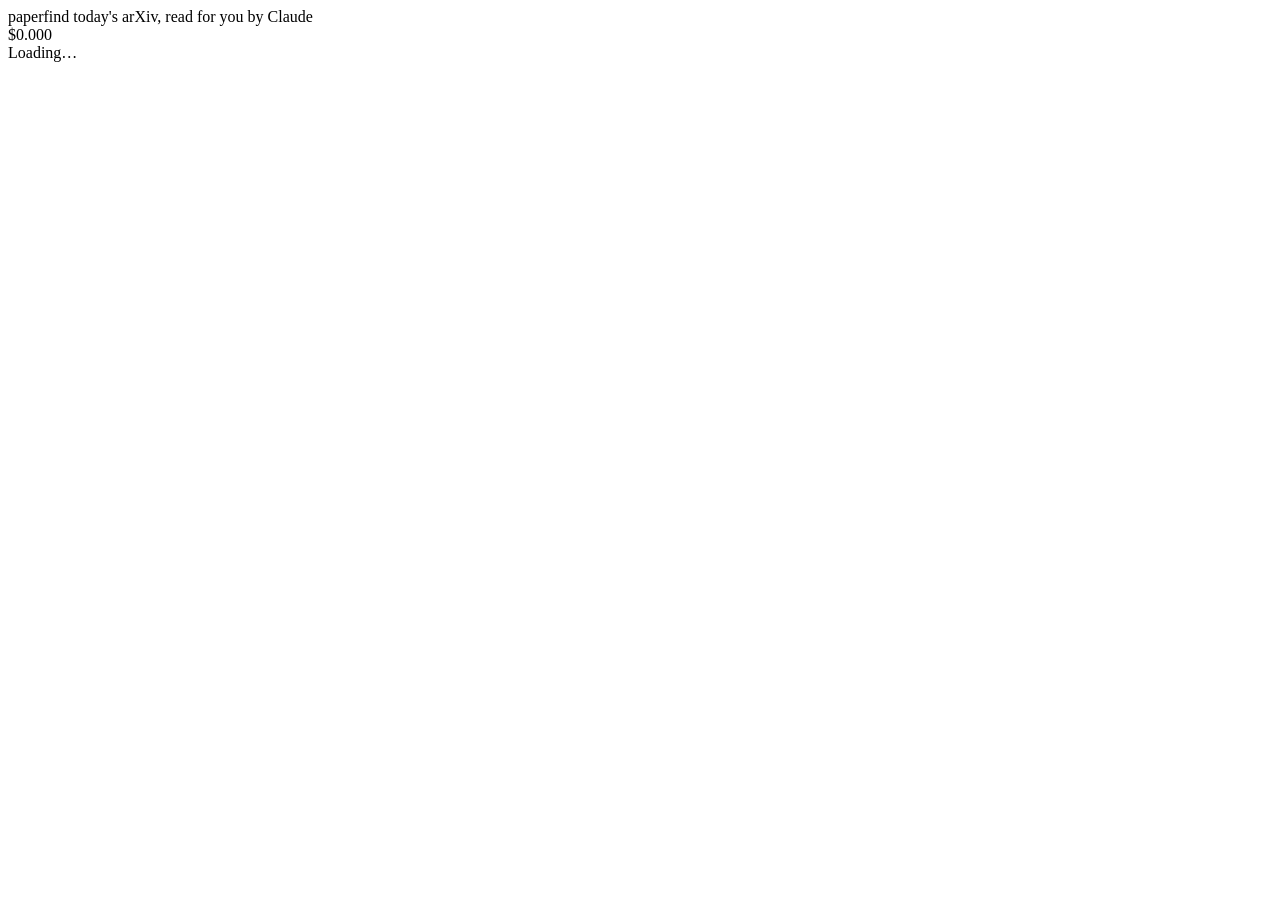
==== paperfind_llm/static/index.html @ 53be3368 "paperfind-llm: LLM-only arXiv recommender web app Claude Haiku screens today's arXiv papers in two p" ====
<!doctype html>
<html lang="en">
<head>
  <meta charset="utf-8">
  <meta name="viewport" content="width=device-width, initial-scale=1">
  <title>paperfind</title>
  <link rel="icon" href="data:image/svg+xml,%3Csvg xmlns='http://www.w3.org/2000/svg' viewBox='0 0 32 32'%3E%3Crect width='32' height='32' rx='8' fill='%234f46e5'/%3E%3Cpath d='M9 22l5-12 4 8 2-4 3 8' stroke='white' stroke-width='2.5' fill='none' stroke-linecap='round' stroke-linejoin='round'/%3E%3C/svg%3E">
  <link rel="stylesheet" href="/static/style.css">
</head>
<body>
  <header class="topbar">
    <div class="brand">
      <span class="logo" aria-hidden="true"></span>
      <span class="brand-name">paperfind</span>
      <span class="tagline">today's arXiv, read for you by Claude</span>
    </div>
    <div class="topbar-right">
      <span id="cost" class="pill" title="Claude API spend since the app started">$0.000</span>
      <button id="reset-btn" class="link-btn" hidden>Start over</button>
    </div>
  </header>
  <main id="app"><div class="loading">Loading…</div></main>
  <div id="toast" class="toast" role="status" hidden></div>
  <script src="/static/app.js"></script>
</body>
</html>
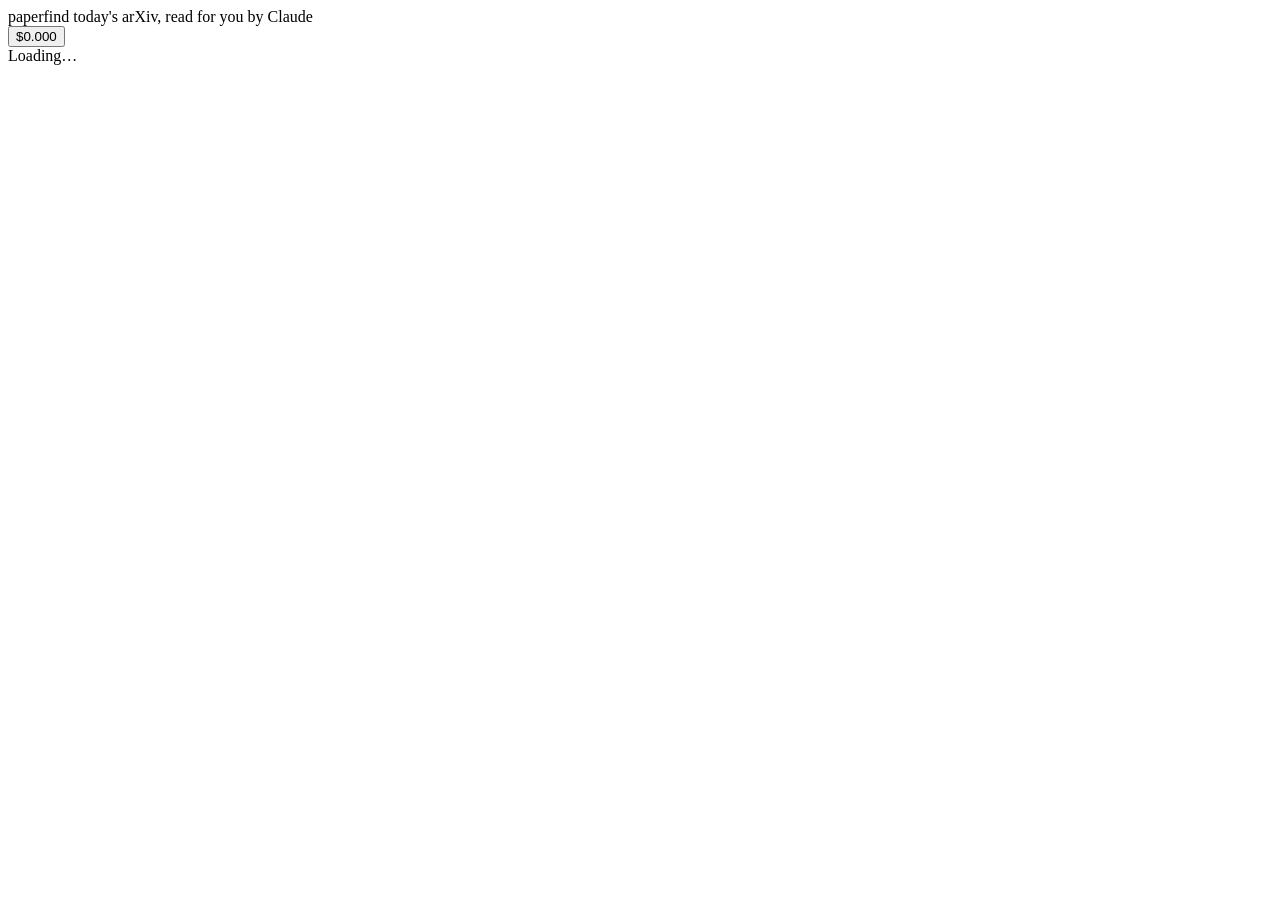
==== commit 7e4ed4e4: "Add an agent log and show what the screener filtered - Agent log tab: every model request (purpose, " ====
--- a/paperfind_llm/static/index.html
+++ b/paperfind_llm/static/index.html
@@ -14,12 +14,17 @@
       <span class="brand-name">paperfind</span>
       <span class="tagline">today's arXiv, read for you by Claude</span>
     </div>
+    <nav class="views" id="views" hidden>
+      <button data-action="view" data-view="feed" class="active">Feed</button>
+      <button data-action="view" data-view="log">Agent log<span class="live-dot" id="live-dot" hidden></span></button>
+    </nav>
     <div class="topbar-right">
-      <span id="cost" class="pill" title="Claude API spend since the app started">$0.000</span>
+      <button id="cost" class="pill" data-action="view" data-view="log" title="Model API spend since the app started. Click for the agent log.">$0.000</button>
       <button id="reset-btn" class="link-btn" hidden>Start over</button>
     </div>
   </header>
   <main id="app"><div class="loading">Loading…</div></main>
+  <main id="log-view" hidden></main>
   <div id="toast" class="toast" role="status" hidden></div>
   <script src="/static/app.js"></script>
 </body>
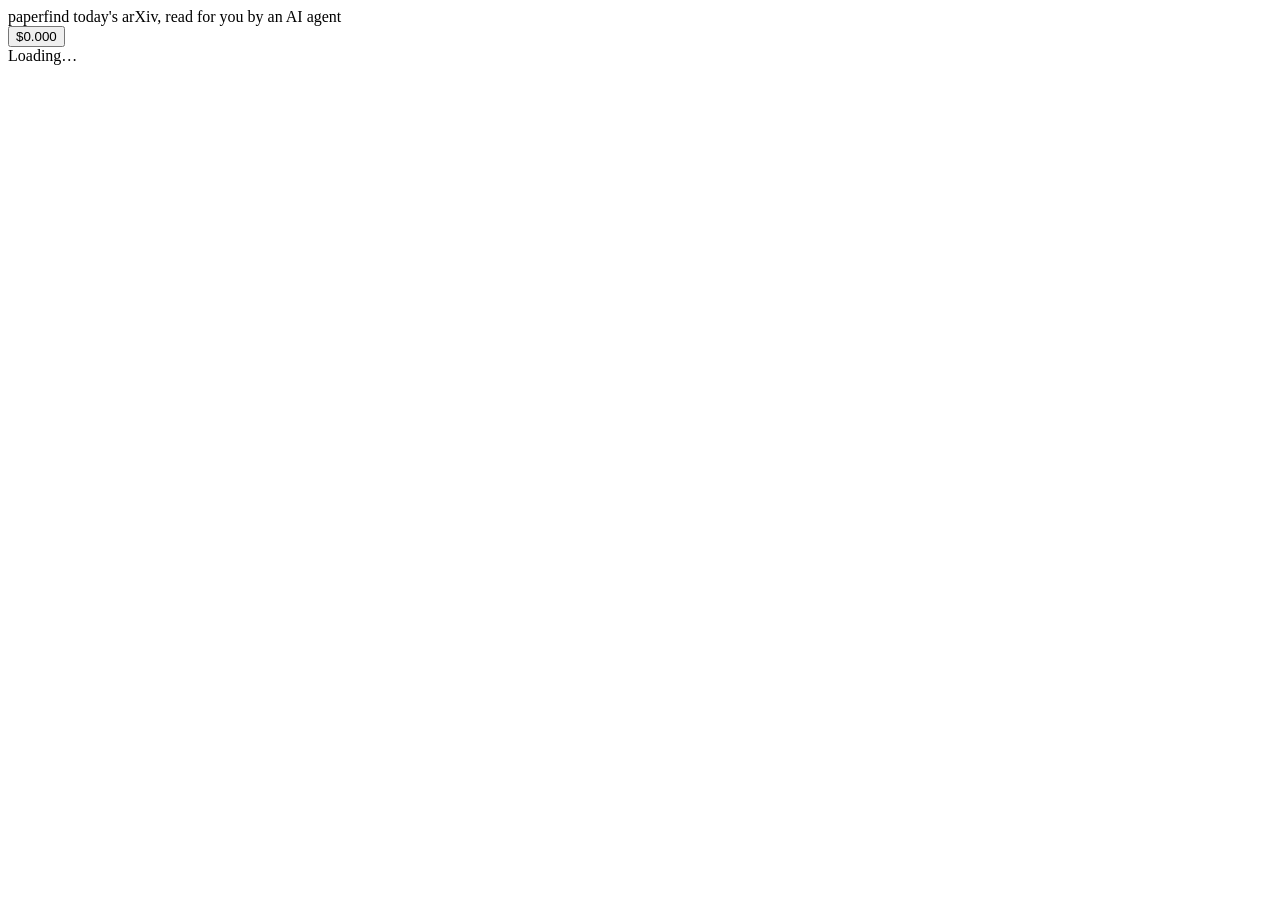
==== commit 2858fa45: "Run on the class app platform through the workshop gateway The class provides models only through it" ====
--- a/paperfind_llm/static/index.html
+++ b/paperfind_llm/static/index.html
@@ -12,13 +12,14 @@
     <div class="brand">
       <span class="logo" aria-hidden="true"></span>
       <span class="brand-name">paperfind</span>
-      <span class="tagline">today's arXiv, read for you by Claude</span>
+      <span class="tagline">today's arXiv, read for you by an AI agent</span>
     </div>
     <nav class="views" id="views" hidden>
       <button data-action="view" data-view="feed" class="active">Feed</button>
       <button data-action="view" data-view="log">Agent log<span class="live-dot" id="live-dot" hidden></span></button>
     </nav>
     <div class="topbar-right">
+      <span id="model" class="pill model-pill" hidden></span>
       <button id="cost" class="pill" data-action="view" data-view="log" title="Model API spend since the app started. Click for the agent log.">$0.000</button>
       <button id="reset-btn" class="link-btn" hidden>Start over</button>
     </div>
